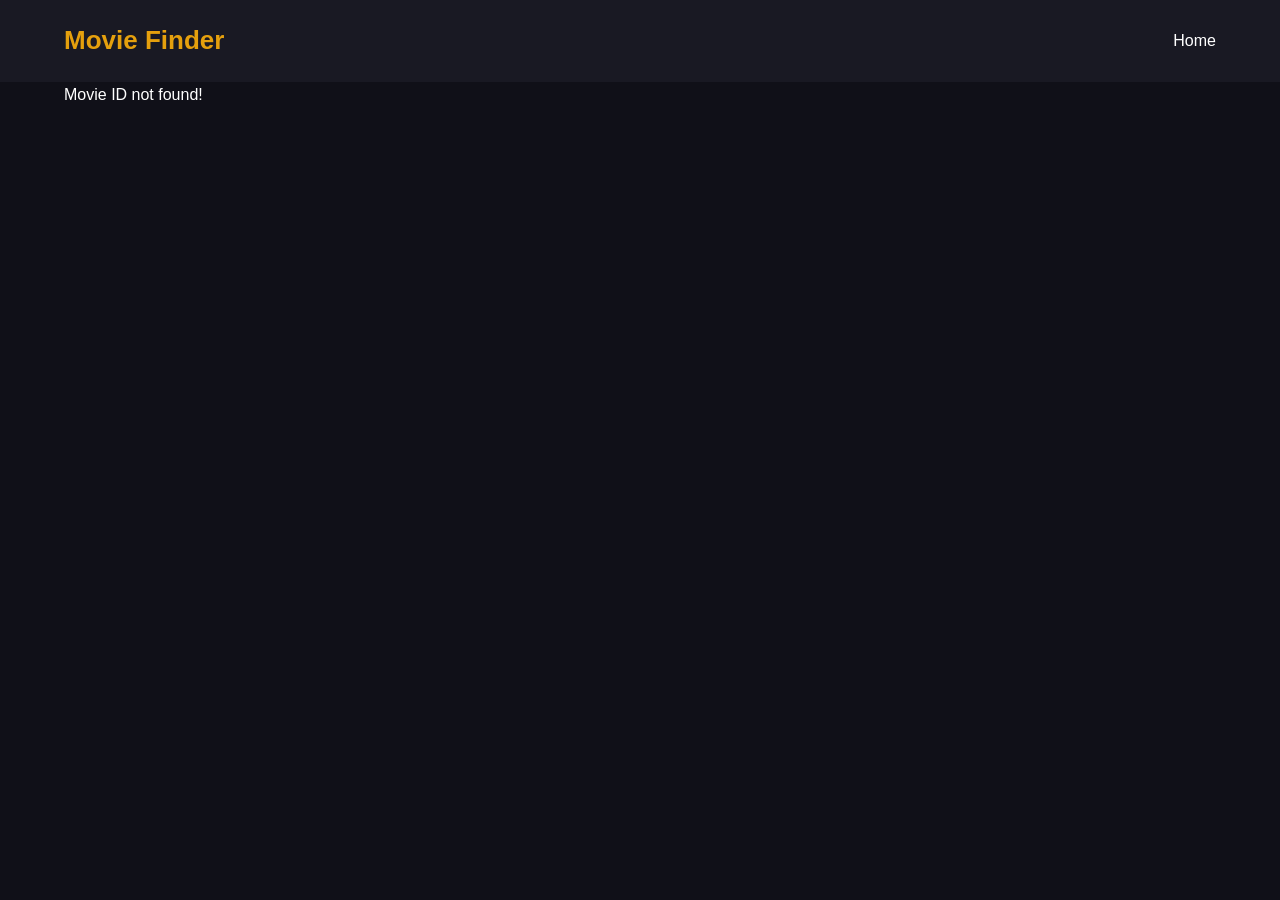
==== details.html @ 04ddacd8 "Initial commit: Movie Finder project" ====
<!DOCTYPE html>
<html lang="en">
<head>
    <meta charset="UTF-8">
    <meta name="viewport" content="width=device-width, initial-scale=1.0">
    <title>Movie Details</title>
    <link rel="stylesheet" href="style.css">
</head>
<body>

    <header class="header">
        <div class="container">
            <h1 class="logo">Movie Finder</h1>
            <nav>
                <a href="index.html">Home</a>
            </nav>
        </div>
    </header>

    <main class="container">
        <div id="movieDetails">
            <p id="loading">Loading...</p>
            <p id="error" class="hidden"></p>
        </div>
    </main>

    <script src="config.js"></script>
    <script src="details.js"></script>

</body>
</html>
---- style.css ----
* {
    margin: 0;
    padding: 0;
    box-sizing: border-box;
}

body {
    font-family: Arial, sans-serif;
    background-color: #101018;
    color: white;
    line-height: 1.6;
}

.container {
    width: 90%;
    max-width: 1200px;
    margin: auto;
}

/* Header */
.header {
    background-color: #191923;
    padding: 20px 0;
}

.header .container {
    display: flex;
    justify-content: space-between;
    align-items: center;
}

.logo {
    color: #e5a00d;
    font-size: 26px;
}

.navbar,
nav {
    display: flex;
    align-items: center;
    gap: 20px;
}

nav a {
    color: white;
    text-decoration: none;
    transition: color 0.3s;
}

nav a:hover {
    color: #e5a00d;
}

nav select {
    padding: 8px;
    border-radius: 6px;
    border: none;
    background-color: #292938;
    color: white;
    cursor: pointer;
}

/* Hero */
.hero {
    text-align: center;
    padding: 90px 20px;
    background: linear-gradient(135deg, #252538, #11111b);
}

.hero h2 {
    font-size: 36px;
    margin-bottom: 15px;
}

.hero p {
    color: #bbbbbb;
    margin-bottom: 25px;
}

.search-box {
    display: flex;
    justify-content: center;
    gap: 10px;
    position: relative;
}

.search-box input {
    width: 350px;
    padding: 14px;
    border: none;
    border-radius: 8px;
    outline: none;
    background-color: white;
    color: #222;
}

.search-box button {
    padding: 14px 22px;
    border: none;
    border-radius: 8px;
    background-color: #e5a00d;
    cursor: pointer;
    font-weight: bold;
    transition: background-color 0.3s;
}

.search-box button:hover {
    background-color: #f2b52e;
}

/* Movies */
.movies-section {
    padding-top: 45px;
    padding-bottom: 50px;
}

.movies-section h2 {
    margin-bottom: 25px;
}

.movie-grid {
    display: grid;
    grid-template-columns: repeat(auto-fill, minmax(180px, 1fr));
    gap: 25px;
}

.movie-card {
    background-color: #1c1c29;
    border-radius: 10px;
    overflow: hidden;
    cursor: pointer;
    transition: transform 0.3s, box-shadow 0.3s;
}

.movie-card:hover {
    transform: translateY(-6px);
    box-shadow: 0 8px 20px rgba(0, 0, 0, 0.3);
}

.movie-card img {
    width: 100%;
    height: 270px;
    object-fit: cover;
    display: block;
}

.movie-card h3 {
    padding: 12px;
    font-size: 16px;
}

.movie-card p {
    padding: 0 12px 12px;
    color: #e5a00d;
}

/* Movie Details */
.details-card {
    display: flex;
    align-items: flex-start;
    gap: 35px;
    margin: 50px auto;
    padding: 25px;
    background-color: #1c1c29;
    border-radius: 12px;
}

.details-card img {
    width: 300px;
    max-width: 100%;
    border-radius: 10px;
    object-fit: cover;
}

.details-card h1 {
    color: #e5a00d;
    margin-bottom: 20px;
    font-size: 30px;
}

.details-card p {
    margin-bottom: 15px;
    color: #cccccc;
    line-height: 1.8;
}

.details-card strong {
    color: white;
}

/* Messages */
.message,
#loading,
#error,
#emptyState {
    margin: 20px 0;
}

.hidden {
    display: none;
}

#error {
    color: #ff6b6b;
}

#emptyState {
    color: #bbbbbb;
}

/* Search Suggestions */
.suggestions {
    width: 350px;
    max-width: 100%;
    margin: 10px auto;
    text-align: left;
    border-radius: 8px;
    overflow: hidden;
    background-color: #292938;
}

.suggestion-item {
    background: #292938;
    padding: 12px;
    cursor: pointer;
    border-bottom: 1px solid #414158;
    transition: background-color 0.3s;
}

.suggestion-item:hover {
    background: #414158;
}

/* Pagination */
.pagination {
    display: flex;
    justify-content: center;
    align-items: center;
    gap: 15px;
    margin-top: 35px;
}

.pagination button {
    padding: 10px 16px;
    background: #e5a00d;
    color: #101018;
    border: none;
    border-radius: 5px;
    cursor: pointer;
    font-weight: bold;
}

.pagination button:hover:not(:disabled) {
    background: #f2b52e;
}

.pagination button:disabled {
    opacity: 0.4;
    cursor: not-allowed;
}

.pagination span {
    color: #cccccc;
}

/* Responsive */
@media (max-width: 768px) {
    .container {
        width: 92%;
    }

    .hero {
        padding: 65px 15px;
    }

    .hero h2 {
        font-size: 30px;
    }

    .movie-grid {
        grid-template-columns: repeat(3, 1fr);
        gap: 15px;
    }

    .movie-card img {
        height: 220px;
    }

    .details-card {
        gap: 20px;
    }

    .details-card img {
        width: 230px;
    }
}

@media (max-width: 600px) {
    .header .container {
        flex-direction: column;
        gap: 15px;
    }

    .hero h2 {
        font-size: 26px;
    }

    .search-box {
        flex-direction: column;
        align-items: center;
    }

    .search-box input,
    .search-box button {
        width: 100%;
        max-width: 350px;
    }

    .movie-grid {
        grid-template-columns: repeat(2, 1fr);
        gap: 15px;
    }

    .movie-card img {
        height: 220px;
    }

    .details-card {
        flex-direction: column;
        align-items: center;
        padding: 18px;
    }

    .details-card img {
        width: 100%;
        max-width: 300px;
    }

    .details-card h1 {
        font-size: 24px;
    }

    .pagination {
        gap: 8px;
        flex-wrap: wrap;
    }

    .pagination button {
        padding: 9px 12px;
    }
}

@media (max-width: 380px) {
    .movie-grid {
        grid-template-columns: 1fr 1fr;
        gap: 10px;
    }

    .movie-card img {
        height: 180px;
    }

    .movie-card h3 {
        font-size: 14px;
    }
}
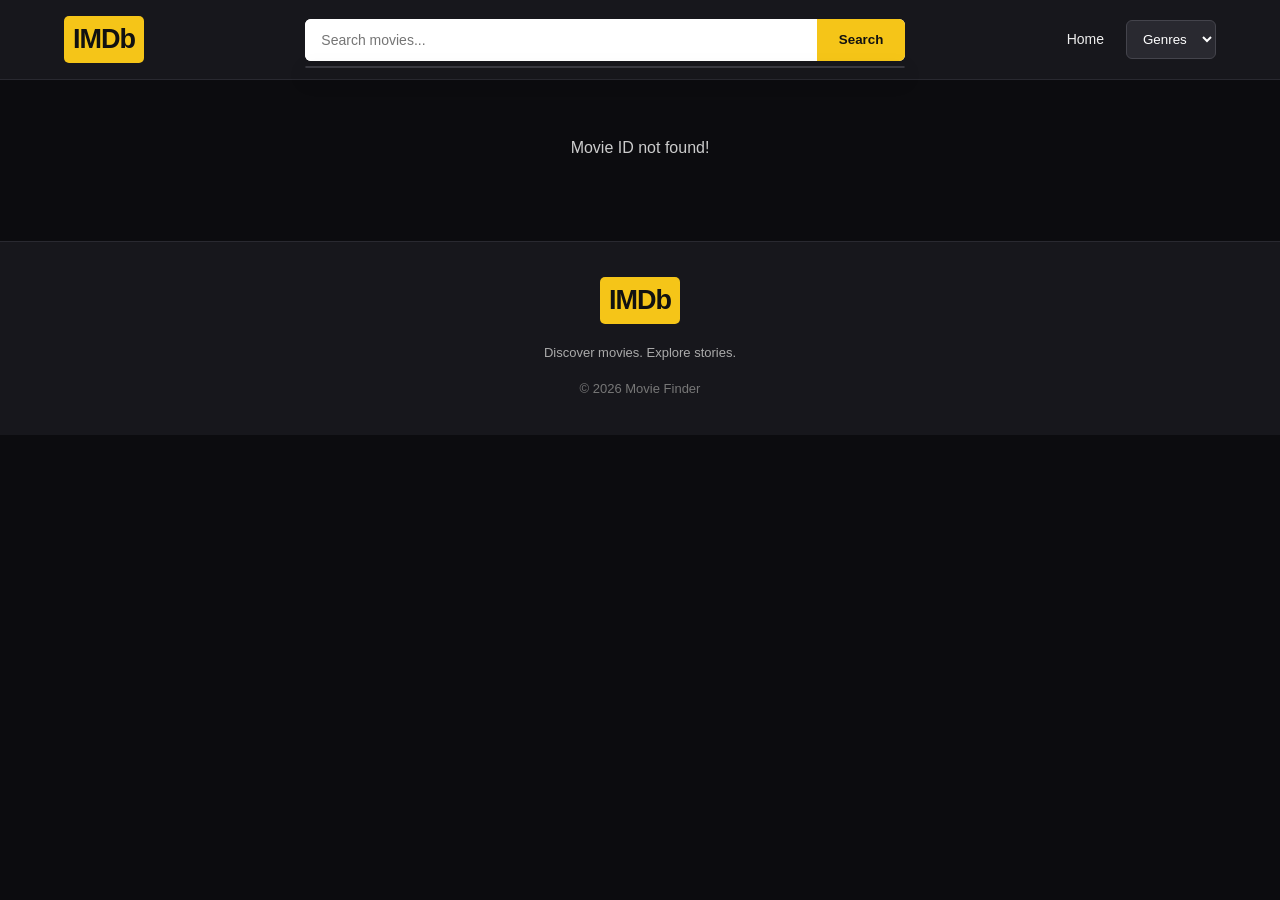
==== commit b446ee1c: "Update movie finder design" ====
--- a/details.html
+++ b/details.html
@@ -3,26 +3,51 @@
 <head>
     <meta charset="UTF-8">
     <meta name="viewport" content="width=device-width, initial-scale=1.0">
-    <title>Movie Details</title>
+    <title>Movie Details - IMDb</title>
     <link rel="stylesheet" href="style.css">
 </head>
 <body>
 
     <header class="header">
-        <div class="container">
-            <h1 class="logo">Movie Finder</h1>
-            <nav>
+        <div class="container header-content">
+            <a href="index.html" class="logo">IMDb</a>
+
+            <div class="header-search">
+                <div class="search-box">
+                    <input
+                        type="text"
+                        id="searchInput"
+                        placeholder="Search movies..."
+                        autocomplete="off"
+                    >
+                    <button id="searchButton" type="button">Search</button>
+                </div>
+                <div id="suggestions" class="suggestions"></div>
+            </div>
+
+            <nav class="navbar">
                 <a href="index.html">Home</a>
+                <select id="genreSelect">
+                    <option value="">Genres</option>
+                </select>
             </nav>
         </div>
     </header>
 
-    <main class="container">
+    <main class="container details-page">
         <div id="movieDetails">
-            <p id="loading">Loading...</p>
-            <p id="error" class="hidden"></p>
+            <p id="loading" class="message">Loading movie details...</p>
+            <p id="error" class="message hidden"></p>
         </div>
     </main>
+
+    <footer class="footer">
+        <div class="container">
+            <a href="index.html" class="footer-logo">IMDb</a>
+            <p>Discover movies. Explore stories.</p>
+            <p class="copyright">© 2026 Movie Finder</p>
+        </div>
+    </footer>
 
     <script src="config.js"></script>
     <script src="details.js"></script>
--- a/style.css
+++ b/style.css
@@ -1,179 +1,403 @@
+/* =========================
+   GENERAL
+========================= */
+
 * {
     margin: 0;
     padding: 0;
     box-sizing: border-box;
 }
 
+html {
+    scroll-behavior: smooth;
+}
+
 body {
     font-family: Arial, sans-serif;
-    background-color: #101018;
-    color: white;
+    background-color: #0c0c0f;
+    color: #ffffff;
     line-height: 1.6;
 }
 
 .container {
     width: 90%;
-    max-width: 1200px;
-    margin: auto;
-}
-
-/* Header */
+    max-width: 1250px;
+    margin: 0 auto;
+}
+
+.hidden {
+    display: none !important;
+}
+
+/* =========================
+   HEADER
+========================= */
+
 .header {
-    background-color: #191923;
-    padding: 20px 0;
-}
-
-.header .container {
-    display: flex;
+    background-color: #17171c;
+    padding: 16px 0;
+    border-bottom: 1px solid #292930;
+    position: relative;
+    z-index: 100;
+}
+
+.header-content {
+    display: flex;
+    align-items: center;
     justify-content: space-between;
+    gap: 30px;
+}
+
+.logo,
+.footer-logo {
+    display: inline-block;
+    background-color: #f5c518;
+    color: #111111;
+    font-size: 27px;
+    font-weight: 900;
+    text-decoration: none;
+    padding: 2px 9px;
+    border-radius: 5px;
+    letter-spacing: -1px;
+}
+
+.header-search {
+    flex: 1;
+    max-width: 600px;
+    position: relative;
+}
+
+.search-box {
+    display: flex;
+    width: 100%;
+    background-color: #ffffff;
+    border-radius: 6px;
+    overflow: hidden;
+}
+
+.search-box input {
+    flex: 1;
+    min-width: 0;
+    padding: 13px 16px;
+    border: none;
+    outline: none;
+    font-size: 14px;
+    color: #222222;
+}
+
+.search-box button {
+    padding: 0 22px;
+    border: none;
+    background-color: #f5c518;
+    color: #111111;
+    font-weight: bold;
+    cursor: pointer;
+    transition: background 0.3s;
+}
+
+.search-box button:hover {
+    background-color: #e5b500;
+}
+
+.navbar {
+    display: flex;
     align-items: center;
-}
-
-.logo {
-    color: #e5a00d;
-    font-size: 26px;
-}
-
-.navbar,
-nav {
+    gap: 22px;
+}
+
+.navbar a {
+    color: #eeeeee;
+    text-decoration: none;
+    font-size: 14px;
+    transition: color 0.3s;
+}
+
+.navbar a:hover,
+.navbar a.active {
+    color: #f5c518;
+}
+
+.navbar select {
+    padding: 10px 12px;
+    background-color: #292930;
+    color: white;
+    border: 1px solid #44444c;
+    border-radius: 6px;
+    outline: none;
+    cursor: pointer;
+}
+
+/* =========================
+   SEARCH SUGGESTIONS
+========================= */
+
+.suggestions {
+    position: absolute;
+    top: calc(100% + 5px);
+    left: 0;
+    width: 100%;
+    max-height: 350px;
+    overflow-y: auto;
+    background-color: #222228;
+    border: 1px solid #38383f;
+    border-radius: 7px;
+    z-index: 200;
+    box-shadow: 0 8px 20px rgba(0, 0, 0, 0.4);
+}
+
+.suggestion-item {
+    padding: 13px 15px;
+    border-bottom: 1px solid #393940;
+    color: #eeeeee;
+    cursor: pointer;
+    transition: background 0.2s;
+}
+
+.suggestion-item:hover {
+    background-color: #38383f;
+}
+
+/* =========================
+   HERO SECTION
+========================= */
+
+.hero {
+    min-height: 470px;
+    background:
+        linear-gradient(
+            90deg,
+            rgba(0, 0, 0, 0.95) 0%,
+            rgba(0, 0, 0, 0.75) 45%,
+            rgba(0, 0, 0, 0.2) 100%
+        ),
+        linear-gradient(135deg, #34343d, #111116);
     display: flex;
     align-items: center;
-    gap: 20px;
-}
-
-nav a {
-    color: white;
+    position: relative;
+}
+
+.hero-overlay {
+    width: 100%;
+    padding: 80px 0;
+}
+
+.hero-content {
+    max-width: 1250px;
+}
+
+.hero-label,
+.section-subtitle {
+    display: inline-block;
+    color: #f5c518;
+    font-size: 12px;
+    font-weight: bold;
+    letter-spacing: 2px;
+    margin-bottom: 15px;
+}
+
+.hero h1 {
+    max-width: 650px;
+    font-size: 48px;
+    line-height: 1.2;
+    margin-bottom: 20px;
+}
+
+.hero p {
+    max-width: 550px;
+    color: #cccccc;
+    font-size: 16px;
+    margin-bottom: 30px;
+}
+
+.hero-button {
+    display: inline-block;
+    padding: 13px 25px;
+    background-color: #f5c518;
+    color: #111111;
     text-decoration: none;
-    transition: color 0.3s;
-}
-
-nav a:hover {
-    color: #e5a00d;
-}
-
-nav select {
-    padding: 8px;
-    border-radius: 6px;
-    border: none;
-    background-color: #292938;
-    color: white;
-    cursor: pointer;
-}
-
-/* Hero */
-.hero {
+    font-weight: bold;
+    border-radius: 5px;
+    transition: background 0.3s, transform 0.3s;
+}
+
+.hero-button:hover {
+    background-color: #e5b500;
+    transform: translateY(-3px);
+}
+
+/* =========================
+   MOVIES SECTION
+========================= */
+
+.movies-section {
+    padding-top: 55px;
+    padding-bottom: 65px;
+}
+
+.section-heading {
+    display: flex;
+    justify-content: space-between;
+    align-items: center;margin-bottom: 30px;
+    border-left: 4px solid #f5c518;
+    padding-left: 15px;
+}
+
+.section-heading h2 {
+    font-size: 27px;
+    color: #ffffff;
+}
+
+.section-subtitle {
+    margin-bottom: 3px;
+}
+
+.message {
+    margin: 20px 0;
     text-align: center;
-    padding: 90px 20px;
-    background: linear-gradient(135deg, #252538, #11111b);
-}
-
-.hero h2 {
-    font-size: 36px;
-    margin-bottom: 15px;
-}
-
-.hero p {
+    color: #cccccc;
+}
+
+#error {
+    color: #ff6b6b;
+}
+
+#emptyState {
     color: #bbbbbb;
-    margin-bottom: 25px;
-}
-
-.search-box {
-    display: flex;
-    justify-content: center;
-    gap: 10px;
-    position: relative;
-}
-
-.search-box input {
-    width: 350px;
-    padding: 14px;
-    border: none;
-    border-radius: 8px;
-    outline: none;
-    background-color: white;
-    color: #222;
-}
-
-.search-box button {
-    padding: 14px 22px;
-    border: none;
-    border-radius: 8px;
-    background-color: #e5a00d;
-    cursor: pointer;
-    font-weight: bold;
-    transition: background-color 0.3s;
-}
-
-.search-box button:hover {
-    background-color: #f2b52e;
-}
-
-/* Movies */
-.movies-section {
-    padding-top: 45px;
-    padding-bottom: 50px;
-}
-
-.movies-section h2 {
-    margin-bottom: 25px;
-}
+}
+
+/* =========================
+   MOVIE CARDS
+========================= */
 
 .movie-grid {
     display: grid;
-    grid-template-columns: repeat(auto-fill, minmax(180px, 1fr));
-    gap: 25px;
+    grid-template-columns: repeat(5, minmax(0, 1fr));
+    gap: 24px;
 }
 
 .movie-card {
-    background-color: #1c1c29;
-    border-radius: 10px;
+    background-color: #1b1b22;
+    border: 1px solid #292930;
+    border-radius: 8px;
     overflow: hidden;
     cursor: pointer;
     transition: transform 0.3s, box-shadow 0.3s;
 }
 
 .movie-card:hover {
-    transform: translateY(-6px);
-    box-shadow: 0 8px 20px rgba(0, 0, 0, 0.3);
+    transform: translateY(-7px);
+    box-shadow: 0 10px 25px rgba(0, 0, 0, 0.45);
 }
 
 .movie-card img {
+    display: block;
     width: 100%;
-    height: 270px;
+    height: 280px;
     object-fit: cover;
-    display: block;
+    background-color: #292930;
 }
 
 .movie-card h3 {
-    padding: 12px;
-    font-size: 16px;
+    padding: 13px 12px 5px;
+    font-size: 15px;
+    line-height: 1.4;
+    color: #ffffff;
+    min-height: 55px;
 }
 
 .movie-card p {
-    padding: 0 12px 12px;
-    color: #e5a00d;
-}
-
-/* Movie Details */
+    padding: 0 12px 14px;
+    color: #f5c518;
+    font-size: 14px;
+}
+
+/* =========================
+   PAGINATION
+========================= */
+
+.pagination {
+    display: flex;
+    justify-content: center;
+    align-items: center;
+    gap: 15px;
+    margin-top: 40px;
+    flex-wrap: wrap;
+}
+
+.pagination button {
+    padding: 10px 18px;
+    background-color: #f5c518;
+    color: #111111;
+    border: none;
+    border-radius: 5px;
+    font-weight: bold;
+    cursor: pointer;
+    transition: background 0.3s;
+}
+
+.pagination button:hover:not(:disabled) {
+    background-color: #e5b500;
+}
+
+.pagination button:disabled {
+    opacity: 0.4;
+    cursor: not-allowed;
+}
+
+.pagination span {
+    color: #cccccc;
+}
+
+/* =========================
+   FOOTER
+========================= */
+
+.footer {
+    background-color: #17171c;
+    border-top: 1px solid #292930;
+    text-align: center;
+    padding: 35px 15px;
+}
+
+.footer-logo {
+    margin-bottom: 12px;
+}
+
+.footer p {
+    color: #aaaaaa;
+    font-size: 13px;
+    margin-top: 7px;
+}
+
+.footer .copyright {
+    color: #777777;
+    margin-top: 15px;
+}
+
+/* =========================
+   DETAILS PAGE
+========================= */
+
 .details-card {
     display: flex;
     align-items: flex-start;
     gap: 35px;
     margin: 50px auto;
-    padding: 25px;
-    background-color: #1c1c29;
-    border-radius: 12px;
+    padding: 30px;
+    background-color: #1b1b22;
+    border: 1px solid #292930;
+    border-radius: 10px;
 }
 
 .details-card img {
     width: 300px;
     max-width: 100%;
-    border-radius: 10px;
+    border-radius: 8px;
     object-fit: cover;
 }
 
 .details-card h1 {
-    color: #e5a00d;
+    color: #f5c518;
     margin-bottom: 20px;
     font-size: 30px;
 }
@@ -188,97 +412,54 @@
     color: white;
 }
 
-/* Messages */
-.message,
-#loading,
-#error,
-#emptyState {
-    margin: 20px 0;
-}
-
-.hidden {
-    display: none;
-}
-
-#error {
-    color: #ff6b6b;
-}
-
-#emptyState {
-    color: #bbbbbb;
-}
-
-/* Search Suggestions */
-.suggestions {
-    width: 350px;
-    max-width: 100%;
-    margin: 10px auto;
-    text-align: left;
-    border-radius: 8px;
-    overflow: hidden;
-    background-color: #292938;
-}
-
-.suggestion-item {
-    background: #292938;
-    padding: 12px;
-    cursor: pointer;
-    border-bottom: 1px solid #414158;
-    transition: background-color 0.3s;
-}
-
-.suggestion-item:hover {
-    background: #414158;
-}
-
-/* Pagination */
-.pagination {
-    display: flex;
-    justify-content: center;
-    align-items: center;
-    gap: 15px;
-    margin-top: 35px;
-}
-
-.pagination button {
-    padding: 10px 16px;
-    background: #e5a00d;
-    color: #101018;
-    border: none;
-    border-radius: 5px;
-    cursor: pointer;
-    font-weight: bold;
-}
-
-.pagination button:hover:not(:disabled) {
-    background: #f2b52e;
-}
-
-.pagination button:disabled {
-    opacity: 0.4;
-    cursor: not-allowed;
-}
-
-.pagination span {
-    color: #cccccc;
-}
-
-/* Responsive */
+/* =========================
+   RESPONSIVE DESIGN
+========================= */
+
+@media (max-width: 1000px) {
+    .movie-grid {
+        grid-template-columns: repeat(4, minmax(0, 1fr));
+        gap: 18px;
+    }
+
+    .movie-card img {
+        height: 250px;
+    }
+
+    .header-content {
+        gap: 18px;
+    }
+}
+
 @media (max-width: 768px) {
     .container {
         width: 92%;
     }
 
+    .header-content {
+        flex-wrap: wrap;
+    }
+
+    .header-search {
+        order: 3;
+        flex-basis: 100%;
+        max-width: none;
+    }
+
+    .navbar {
+        margin-left: auto;
+    }
+
     .hero {
-        padding: 65px 15px;
-    }
-
-    .hero h2 {
-        font-size: 30px;
+        min-height: 400px;
+    }
+
+    .hero h1 {
+        font-size: 36px;
     }
 
     .movie-grid {
-        grid-template-columns: repeat(3, 1fr);
+        grid-template-columns: repeat(3, minmax(0, 1fr));
         gap: 15px;
     }
 
@@ -296,33 +477,53 @@
 }
 
 @media (max-width: 600px) {
-    .header .container {
-        flex-direction: column;
-        gap: 15px;
-    }
-
-    .hero h2 {
-        font-size: 26px;
-    }
-
-    .search-box {
-        flex-direction: column;
-        align-items: center;
-    }
-
-    .search-box input,
-    .search-box button {
-        width: 100%;
-        max-width: 350px;
+    .header-content {
+        justify-content: space-between;
+    }
+
+    .logo {
+        font-size: 23px;
+    }
+
+    .navbar {
+        gap: 12px;
+    }
+
+    .hero {
+        min-height: 360px;
+    }
+
+    .hero-overlay {
+        padding: 60px 0;
+    }
+
+    .hero h1 {
+        font-size: 29px;
+    }
+
+    .hero p {
+        font-size: 14px;
+    }
+
+    .movies-section {
+        padding-top: 35px;
+    }
+
+    .section-heading h2 {
+        font-size: 23px;
     }
 
     .movie-grid {
-        grid-template-columns: repeat(2, 1fr);
-        gap: 15px;
+        grid-template-columns: repeat(2, minmax(0, 1fr));
+        gap: 14px;
     }
 
     .movie-card img {
         height: 220px;
+    }
+
+    .movie-card h3 {
+        font-size: 14px;
     }
 
     .details-card {
@@ -342,7 +543,6 @@
 
     .pagination {
         gap: 8px;
-        flex-wrap: wrap;
     }
 
     .pagination button {
@@ -352,7 +552,6 @@
 
 @media (max-width: 380px) {
     .movie-grid {
-        grid-template-columns: 1fr 1fr;
         gap: 10px;
     }
 
@@ -361,6 +560,228 @@
     }
 
     .movie-card h3 {
-        font-size: 14px;
+        font-size: 13px;
+    }
+
+    .hero h1 {
+        font-size: 25px;
+    }
+
+}
+.suggestion-item {
+    display: flex;
+    align-items: center;
+    gap: 12px;
+}
+
+.suggestion-item img {
+    width: 45px;
+    height: 65px;
+    object-fit: cover;
+    border-radius: 4px;
+}
+
+.suggestion-item div {
+    display: flex;
+    flex-direction: column;
+    gap: 4px;
+}
+
+.suggestion-item small {
+    color: #aaaaaa;
+}
+
+.movie-year {
+    color: #aaaaaa;
+    margin-left: 10px;
+                                                                                                                                                                           }/* Movie Details Page */
+
+.details-page {
+    padding-top: 35px;
+    padding-bottom: 60px;
+}
+
+.details-main {
+    color: #ffffff;
+}
+
+.details-heading {
+    display: flex;
+    justify-content: space-between;
+    align-items: center;
+    margin-bottom: 25px;
+    gap: 20px;
+}
+
+.details-heading h1 {
+    font-size: 30px;
+    margin-bottom: 8px;
+}
+
+.details-meta {
+    color: #aaa;
+    font-size: 13px;
+}
+
+.details-rating {
+    background: #202024;
+    padding: 12px 18px;
+    border-radius: 8px;
+    white-space: nowrap;
+}
+
+.details-rating span {
+    color: #f5c518;
+}
+
+.details-rating strong {
+    font-size: 19px;
+    margin-left: 5px;
+}
+
+.details-rating small {
+    color: #aaa;
+}
+
+.details-layout {
+    display: grid;
+    grid-template-columns: 250px 1fr;
+    gap: 25px;
+}
+
+.details-poster {
+    width: 100%;
+    max-height: 420px;
+    object-fit: cover;
+    border-radius: 8px;
+}
+
+.details-information {
+    display: flex;
+    flex-direction: column;
+    gap: 22px;
+}
+
+.details-genres,
+.details-person {
+    display: flex;
+    align-items: flex-start;
+    gap: 18px;
+    flex-wrap: wrap;
+}
+
+.details-genres > strong,
+.details-person > strong {
+    min-width: 75px;
+    color: #aaa;
+}
+
+.genre-tags {
+    display: flex;
+    flex-wrap: wrap;
+    gap: 8px;
+}
+
+.genre-tags span {
+    background: #292929;
+    border: 1px solid #444;
+    padding: 7px 15px;
+    border-radius: 20px;
+    font-size: 12px;
+}
+
+.details-overview h3 {
+    margin-bottom: 10px;
+}
+
+.details-overview p {
+    color: #ccc;
+    line-height: 1.8;
+    font-size: 14px;
+}
+
+.details-person span {
+    color: #ddd;
+    font-size: 14px;
+}
+
+.movie-stills,
+.cast-section {
+    margin-top: 40px;
+}
+
+.movie-stills h2,
+.cast-section h2 {
+    font-size: 21px;
+    margin-bottom: 18px;
+}
+
+.stills-grid {
+    display: grid;
+    grid-template-columns: repeat(3, 1fr);
+    gap: 15px;
+}
+
+.stills-grid img {
+    width: 100%;
+    height: 160px;
+    object-fit: cover;
+    border-radius: 8px;
+}
+
+.cast-grid {
+    display: grid;
+    grid-template-columns: repeat(6, 1fr);
+    gap: 18px;
+}
+
+.cast-card img {
+    width: 100%;
+    aspect-ratio: 1 / 1;
+    object-fit: cover;
+    border-radius: 9px;
+}
+
+.cast-card h4 {
+    font-size: 13px;
+    margin-top: 8px;
+}
+
+.cast-card p {
+    font-size: 11px;
+    color: #aaa;
+    margin-top: 5px;
+}
+
+@media (max-width: 768px) {
+    .details-layout {
+        grid-template-columns: 1fr;
+    }
+
+    .details-poster {
+        max-width: 250px;
+    }
+
+    .cast-grid {
+        grid-template-columns: repeat(3, 1fr);
+    }
+
+    .stills-grid {
+        grid-template-columns: 1fr;
+    }
+
+    .details-heading h1 {
+        font-size: 23px;
+    }
+}
+
+@media (max-width: 480px) {
+    .cast-grid {
+        grid-template-columns: repeat(2, 1fr);
+    }
+
+    .details-heading {
+        align-items: flex-start;
+        flex-direction: column;
     }
 }
